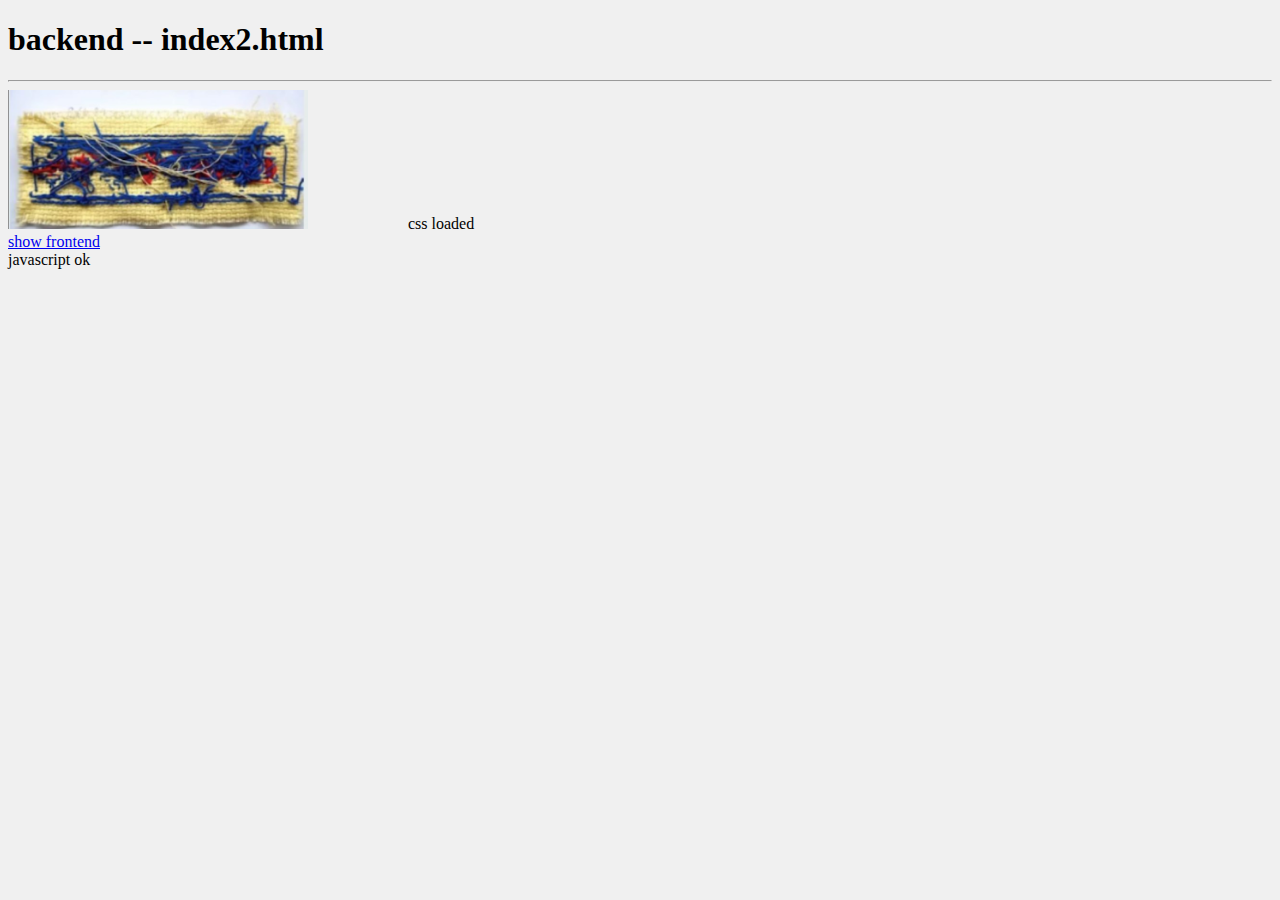
==== TestWebApi/wwwroot/index2.html @ 258e2d95 "first commit" ====
<!DOCTYPE html>
<html lang="ru">
<head>
    <meta charset="UTF-8">
    <meta name="viewport" content="width=device-width, initial-scale=1.0">
    <title>Document</title>

    <link href="./css/index2.css" rel="stylesheet">
    <script src="./js/common.js" defer></script>
</head>
<body>
    <h1>backend -- index2.html</h1>
    <hr>
    <div class="imgBlock"><img src="./img/backend.png" alt="" width="300"></div>
    <a href="./index1.html">show frontend</a>
    <div class="msg">
        
    </div>
</body>
</html>
---- TestWebApi/wwwroot/css/index2.css ----
body{
    background-color: #f0f0f0;
}
.imgBlock::after{
    content: 'css loaded';
    margin-left: 100px;
}
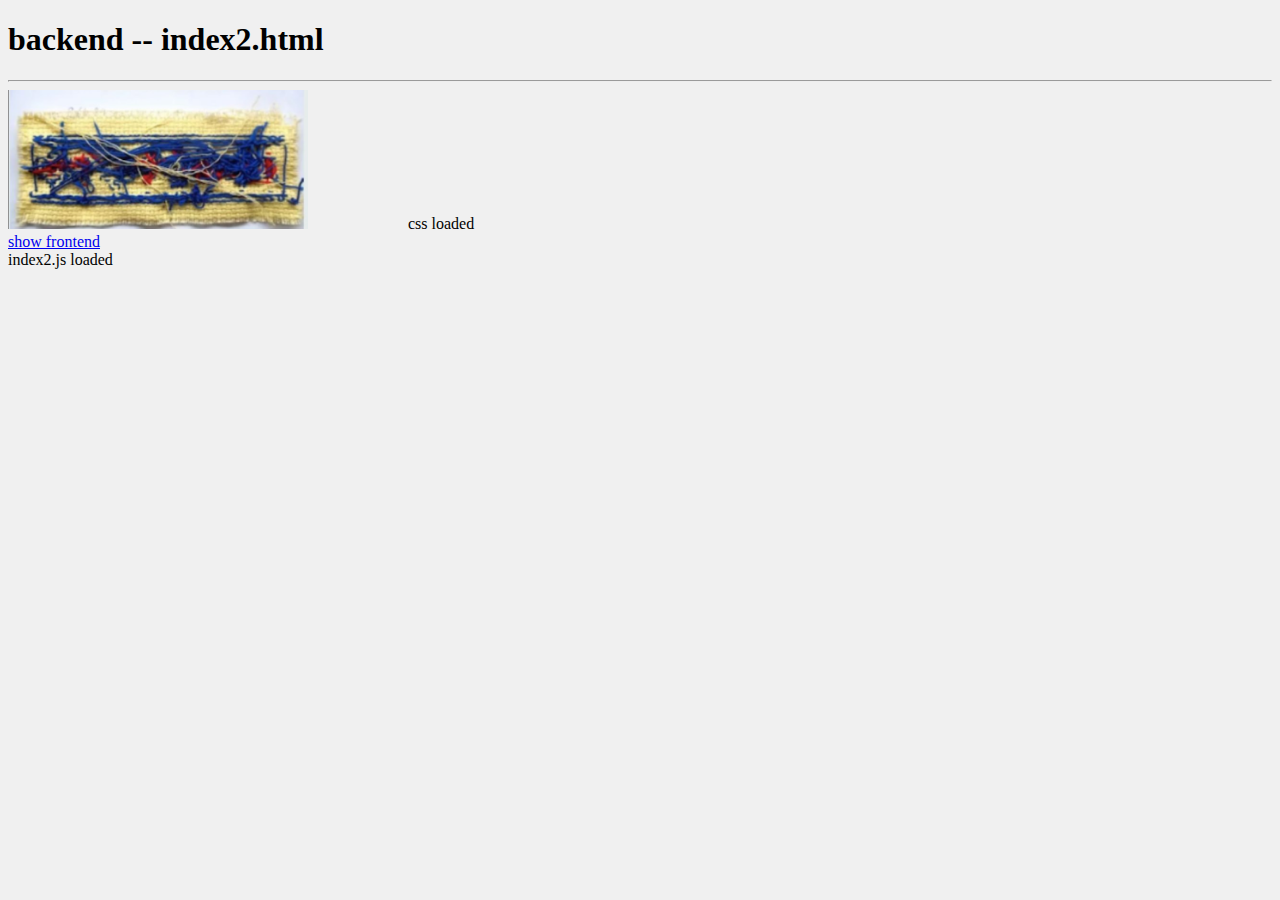
==== commit 7e613fa9: "0013 продолжение 0012 - реализация задачи - Razor pages + dotnet core webApi" ====
--- a/TestWebApi/wwwroot/index2.html
+++ b/TestWebApi/wwwroot/index2.html
@@ -1,20 +1,23 @@
 <!DOCTYPE html>
 <html lang="ru">
+
 <head>
     <meta charset="UTF-8">
     <meta name="viewport" content="width=device-width, initial-scale=1.0">
     <title>Document</title>
 
     <link href="./css/index2.css" rel="stylesheet">
-    <script src="./js/common.js" defer></script>
+    <script src="./js/index2.js" defer></script>
 </head>
+
 <body>
     <h1>backend -- index2.html</h1>
     <hr>
     <div class="imgBlock"><img src="./img/backend.png" alt="" width="300"></div>
     <a href="./index1.html">show frontend</a>
     <div class="msg">
-        
+
     </div>
 </body>
+
 </html>